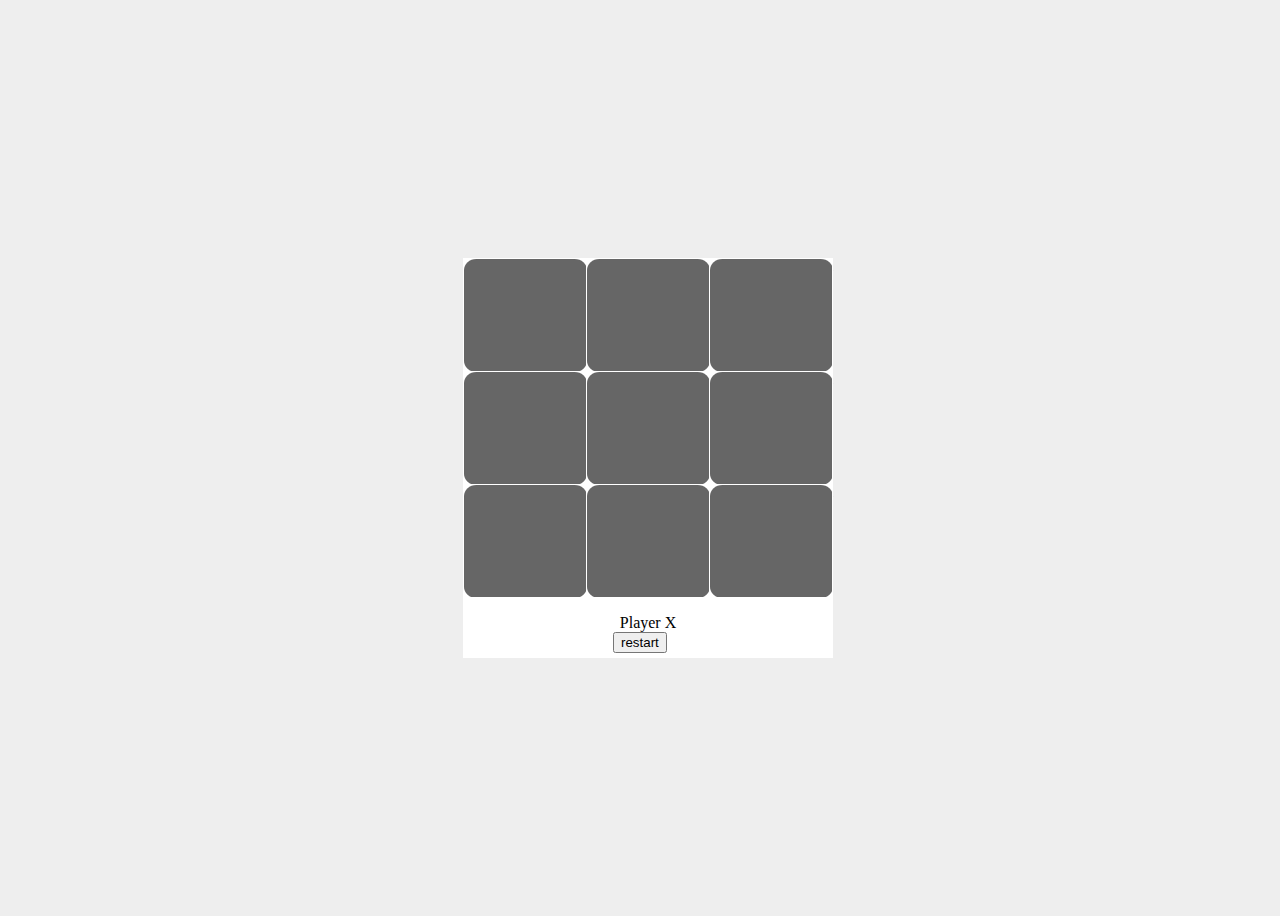
==== index.html @ 6fd86441 "Add files via upload" ====
<!--
@Authoer : Pawan_Saini
@Github : pawanmawata020
-->



<!DOCTYPE html>
<html>
  <head>
    <meta http-equiv="content-type" content="text/html; charset=UTF-8" />
    <title>Tic Tac Toe</title>
    <link rel="stylesheet" type="text/css" href="assets/char_ber_css.css" />
  </head>
  <body>
    <div class="container">
      <div id="tictactoe"></div>
      <div id="player" align="center">
        <span id="turn" align="">Player X</span>
      
      <div class="restart">
      <button onclick=startNewGame()>restart</button>
    </div>

    </div>
    </div>
    <script type="text/javascript" src="assets/char_ber_js.js"></script>
  </body>
</html>
---- assets/char_ber_css.css ----
// @Author : Pawan Kumar Saini
// @Github : pawanmawata020


* {
  box-sizing: border-box;
  padding: 0;
  margin: 0;
}

.container {
  display: flex;
  background: #fff;
  align-content: center;
  justify-content: center;
  flex-direction: column;
  min-width: 5%;
  min-height: 5%;
  /*border-radius: 3%;*/
  margin: auto;
  max-width: 100%;
  max-height: 100%;
}

table {
  border-collapse: collapse;
  margin: auto;
}

td {
  background-color: #666;
  border: 1px solid white;
  font-size: 80px;
  color: #fff;
  border-radius: 10%;
}

#player {
  padding: 1rem;
}

body {
  display: flex;
  background: #eee url('https://source.unsplash.com/1600x900/?nature') no-repeat
    center center/cover;
  height: 100vh;
  width: 100%;
  overflow: hidden;
}

.restart{
  /*padding-top: 40px;*/
  max-height: 10px;
  max-width: 20px;
  text-align: center;
  padding-right:50px; 
}
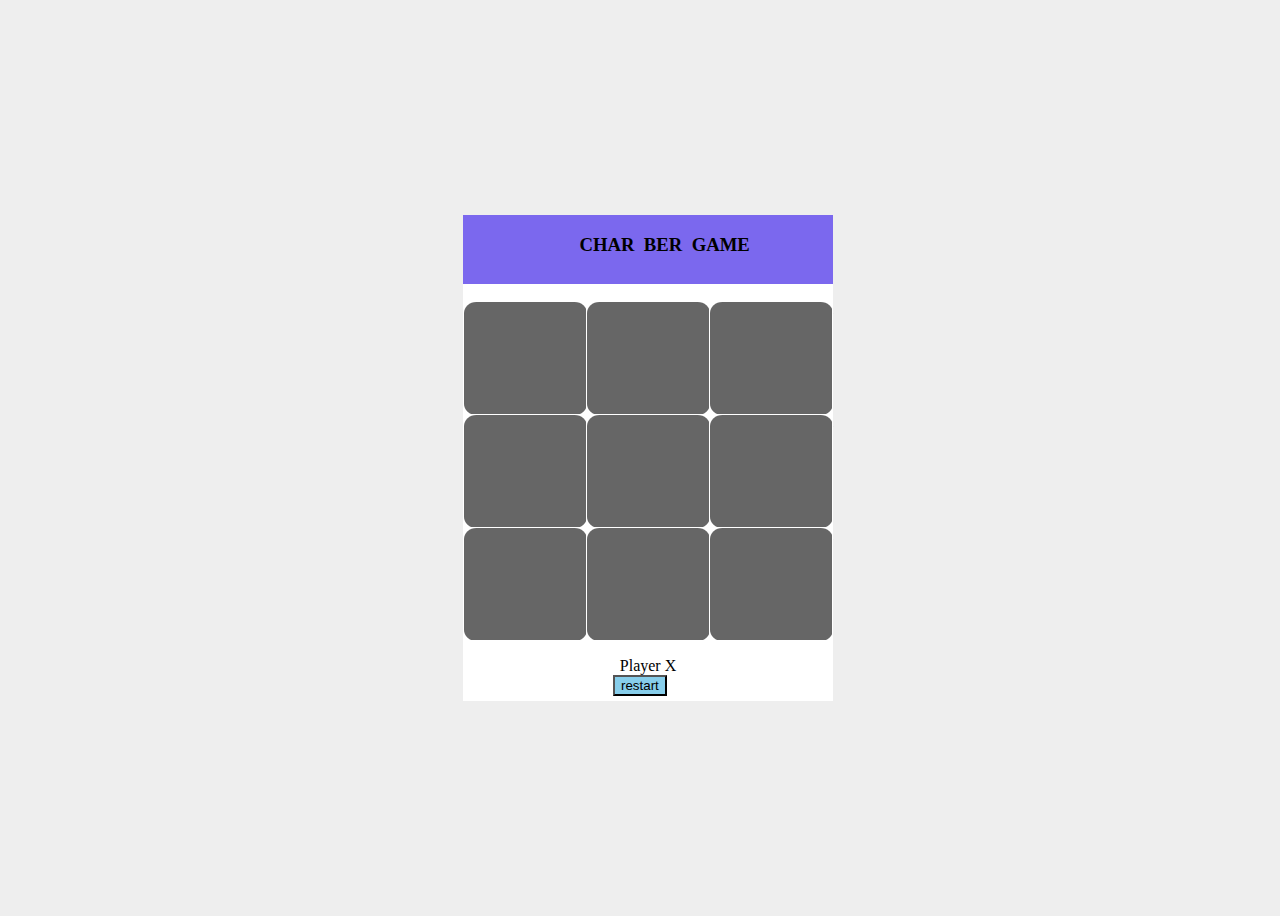
==== commit b5ba9389: "Add files via upload" ====
--- a/index.html
+++ b/index.html
@@ -10,20 +10,27 @@
 <html>
   <head>
     <meta http-equiv="content-type" content="text/html; charset=UTF-8" />
-    <title>Tic Tac Toe</title>
+    <title>CHAR BER GAME</title>
     <link rel="stylesheet" type="text/css" href="assets/char_ber_css.css" />
   </head>
   <body>
     <div class="container">
-      <div id="tictactoe"></div>
-      <div id="player" align="center">
-        <span id="turn" align="">Player X</span>
+
+	<div class="gameHeader">
+		<h3> CHAR &nbspBER &nbspGAME</h3>
+	</div>
+
+	<div class="space"> </div>
+
+      	<div id="tictactoe"></div>
+      	<div id="player" align="center">
+        	<span id="turn" align="">Player X</span>
       
-      <div class="restart">
-      <button onclick=startNewGame()>restart</button>
-    </div>
+     		<div class="restart">
+      			<button class="buttonColor" onclick=startNewGame()>restart</button>
+    		</div>
 
-    </div>
+       	</div>
     </div>
     <script type="text/javascript" src="assets/char_ber_js.js"></script>
   </body>
--- a/assets/char_ber_css.css
+++ b/assets/char_ber_css.css
@@ -9,9 +9,30 @@
   margin: 0;
 }
 
+
+.gameHeader {
+  text-align: center;
+  padding-top: 2px;
+  padding-bottom: 10px;
+  
+  padding-left: 9%;
+  background-color: #7B68EE;
+  float: right;
+}
+
+.space {
+  text-align: center;
+  padding-top: 2px;
+  padding-bottom: 15px;
+  
+  padding-left: 9%;
+  background-color: #FFFFFF;
+  float: right;
+}
+
 .container {
   display: flex;
-  background: #fff;
+  background: 	#fff;
   align-content: center;
   justify-content: center;
   flex-direction: column;
@@ -50,9 +71,21 @@
 }
 
 .restart{
-  /*padding-top: 40px;*/
+  /* padding-top: 40px;*/
   max-height: 10px;
   max-width: 20px;
   text-align: center;
-  padding-right:50px; 
+  padding-right:50px;
+}
+
+.buttonColor{
+	background-color: skyblue;
+}
+
+@media only screen and (min-width: 600px){
+  .gameHeader{
+    padding-top: 0px;
+  }
+  .container {
+  padding: 0%;}
 }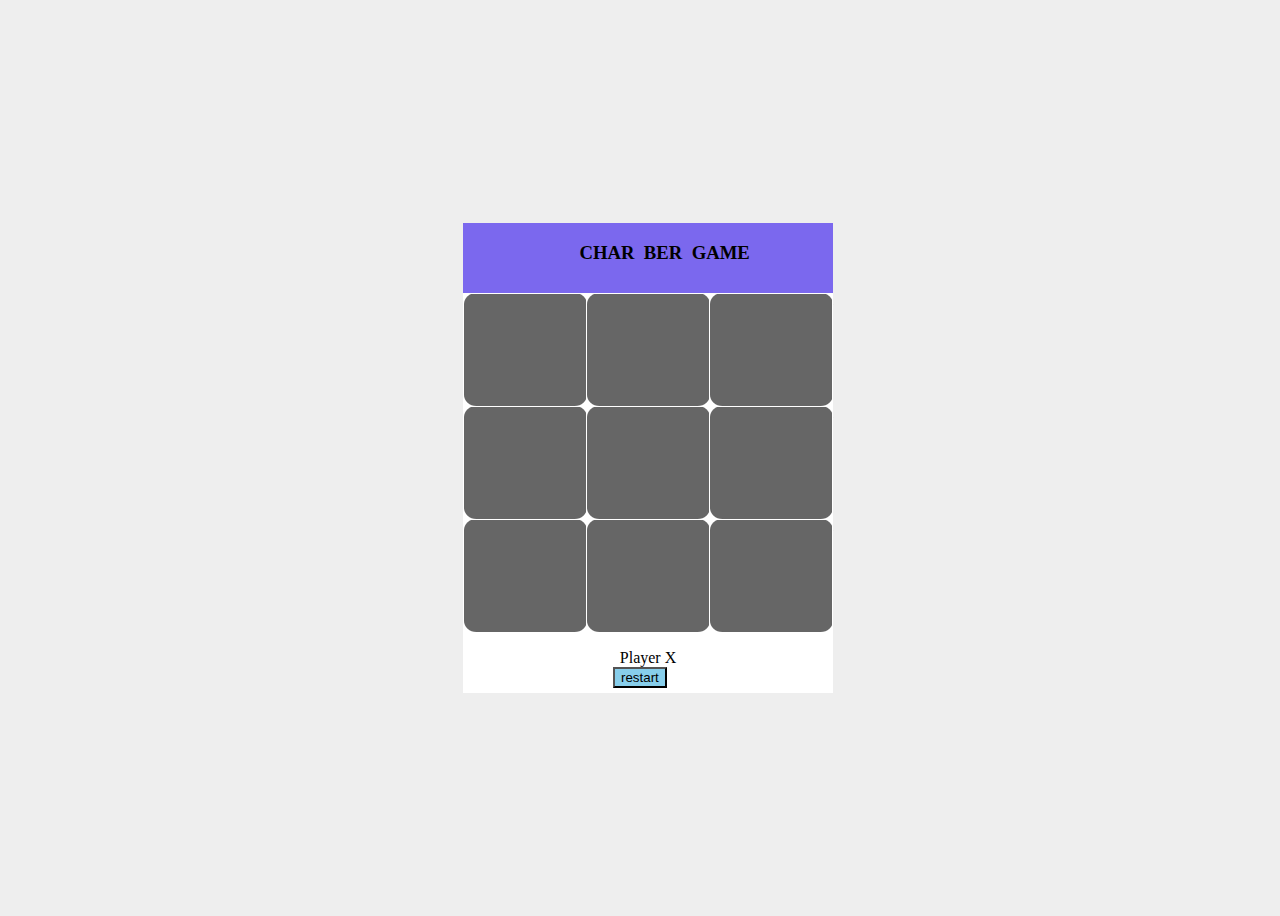
==== commit 4dee3cfd: "Add files via upload" ====
--- a/index.html
+++ b/index.html
@@ -16,11 +16,10 @@
   <body>
     <div class="container">
 
-	<div class="gameHeader">
-		<h3> CHAR &nbspBER &nbspGAME</h3>
+	<div class="Header">
+	<h3> CHAR &nbspBER &nbspGAME</h3>
 	</div>
 
-	<div class="space"> </div>
 
       	<div id="tictactoe"></div>
       	<div id="player" align="center">
--- a/assets/char_ber_css.css
+++ b/assets/char_ber_css.css
@@ -10,7 +10,7 @@
 }
 
 
-.gameHeader {
+.Header {
   text-align: center;
   padding-top: 2px;
   padding-bottom: 10px;
@@ -20,15 +20,6 @@
   float: right;
 }
 
-.space {
-  text-align: center;
-  padding-top: 2px;
-  padding-bottom: 15px;
-  
-  padding-left: 9%;
-  background-color: #FFFFFF;
-  float: right;
-}
 
 .container {
   display: flex;
@@ -83,7 +74,7 @@
 }
 
 @media only screen and (min-width: 600px){
-  .gameHeader{
+  .Header{
     padding-top: 0px;
   }
   .container {
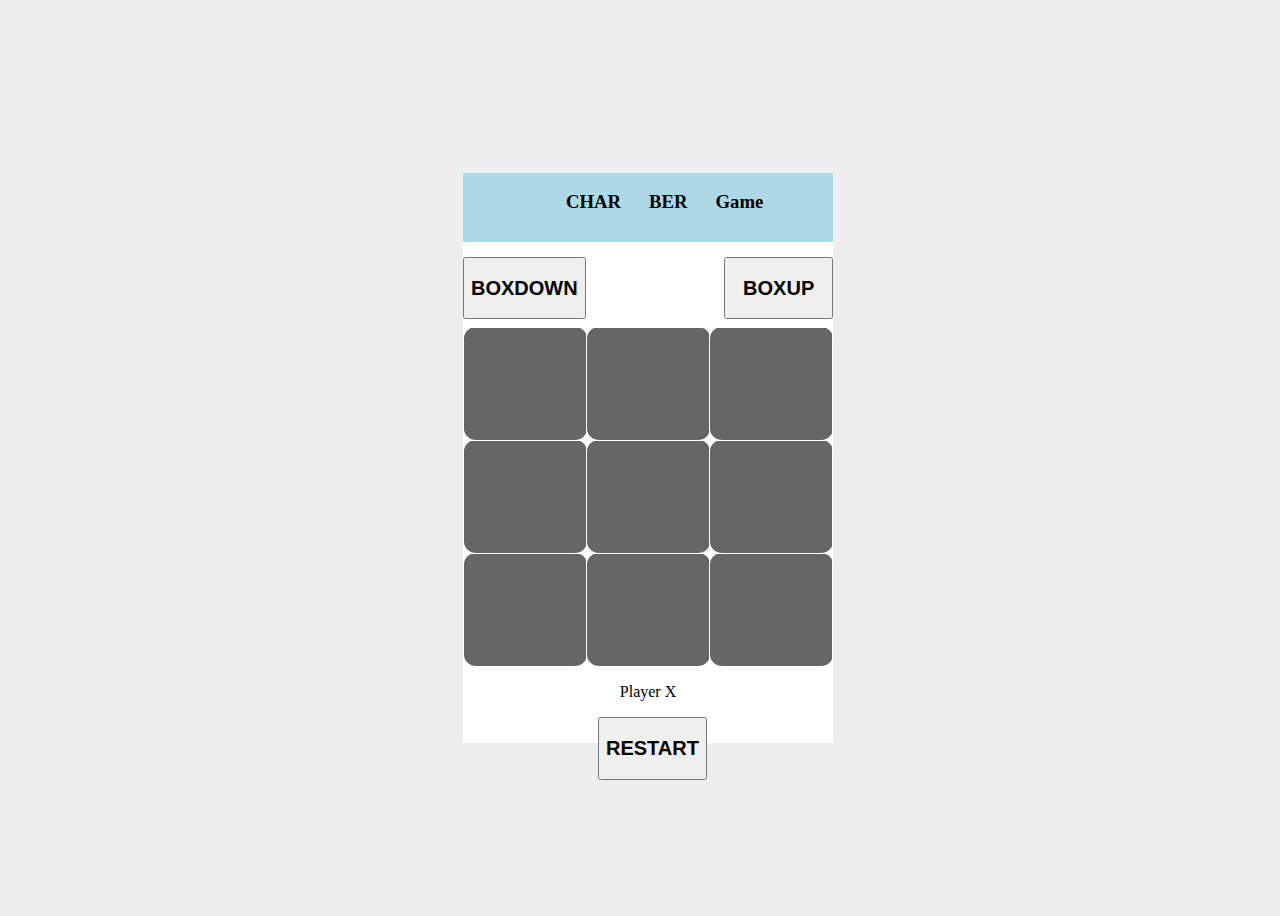
==== commit 0e840fa5: "Add files via upload" ====
--- a/index.html
+++ b/index.html
@@ -5,31 +5,54 @@
 -->
 
 
-
 <!DOCTYPE html>
 <html>
   <head>
     <meta http-equiv="content-type" content="text/html; charset=UTF-8" />
-    <title>CHAR BER GAME</title>
+    <title>CHAR BER Game</title>
     <link rel="stylesheet" type="text/css" href="assets/char_ber_css.css" />
   </head>
   <body>
+
+    
+
+
     <div class="container">
 
-	<div class="Header">
-	<h3> CHAR &nbspBER &nbspGAME</h3>
-	</div>
+
+      
+
+      
+
+      <div class="gameHeader">
+      <h3> CHAR &nbsp&nbsp&nbsp&nbsp BER &nbsp&nbsp&nbsp&nbsp Game</h3>
+    </div>
+
+<div class="change-box-panel">
+<div class="boxdown">
+      <button onclick=boxdown()><h2>BOXDOWN</h2></button>
+    </div>
+
+    <div class="boxup">
+      <button onclick=boxup()><h2>&nbsp BOXUP &nbsp   </h2></button>
+    </div>
+  </div>
 
 
-      	<div id="tictactoe"></div>
-      	<div id="player" align="center">
-        	<span id="turn" align="">Player X</span>
+
+
+      <div id="tictactoe"></div>
+      <div id="player" align="center">
+        <span id="turn" align=""><h2>Player X</h2></span>
       
-     		<div class="restart">
-      			<button class="buttonColor" onclick=startNewGame()>restart</button>
-    		</div>
+      <div class="restart">
+      <button onclick=startNewGame()><h2>  RESTART  </h2></button>
+    </div>
+    
 
-       	</div>
+
+
+    </div>
     </div>
     <script type="text/javascript" src="assets/char_ber_js.js"></script>
   </body>
--- a/assets/char_ber_css.css
+++ b/assets/char_ber_css.css
@@ -9,30 +9,31 @@
   margin: 0;
 }
 
-
-.Header {
+.gameHeader {
   text-align: center;
   padding-top: 2px;
   padding-bottom: 10px;
   
   padding-left: 9%;
-  background-color: #7B68EE;
+  background-color: lightblue;
   float: right;
 }
 
 
 .container {
+  padding: 2%;
   display: flex;
-  background: 	#fff;
+  background: #fff;
   align-content: center;
   justify-content: center;
   flex-direction: column;
-  min-width: 5%;
-  min-height: 5%;
+  min-width: 360px;
+  min-height: 360px;
   /*border-radius: 3%;*/
   margin: auto;
   max-width: 100%;
   max-height: 100%;
+
 }
 
 table {
@@ -43,13 +44,68 @@
 td {
   background-color: #666;
   border: 1px solid white;
-  font-size: 80px;
+  font-size: 35px;
   color: #fff;
   border-radius: 10%;
 }
 
 #player {
   padding: 1rem;
+}
+
+
+body {
+  display: flex;
+  /*background: #eee url('https://source.unsplash.com/1600x900/?nature') no-repeat*/
+    center center/cover;
+  height: 100%;
+  width: 100%;
+  overflow: hidden;
+}
+
+.restart{
+  /*padding-top: 40px;*/
+  font-size: 30px;
+  max-height: 10px;
+  max-width: 20px;
+  text-align: center;
+  padding-right:80px; 
+  padding-top: 5%;
+}
+
+.boxdown{
+  /*padding-top: 40px;*/
+  max-height: 90px;
+  max-width: 270px;
+  font-size: 30px;
+  /*text-align: center;*/
+  float: left;
+  /*padding-bottom: 2px;*/
+  padding-top: 15px;
+  padding-bottom: 2%;
+}
+
+
+.boxup{
+  /*padding-top: 40px;*/
+  max-height: 90px;
+  max-width: 270px;
+  font-size: 30px;
+  /*text-align: center;*/
+  float: right;
+  /*padding-bottom: 2px;*/
+  padding-top: 15px;
+  /*padding-right: 5%;*/
+  padding-bottom: 2%;
+}
+
+
+@media only screen and (min-width: 600px){
+  .gameHeader{
+    padding-top: 0px;
+  }
+  .container {
+  padding: 0%;}
 }
 
 body {
@@ -63,10 +119,12 @@
 
 .restart{
   /* padding-top: 40px;*/
+  font-size: 30px;
   max-height: 10px;
   max-width: 20px;
   text-align: center;
-  padding-right:50px;
+  padding-right:80px; 
+  padding-top: 5%;
 }
 
 .buttonColor{
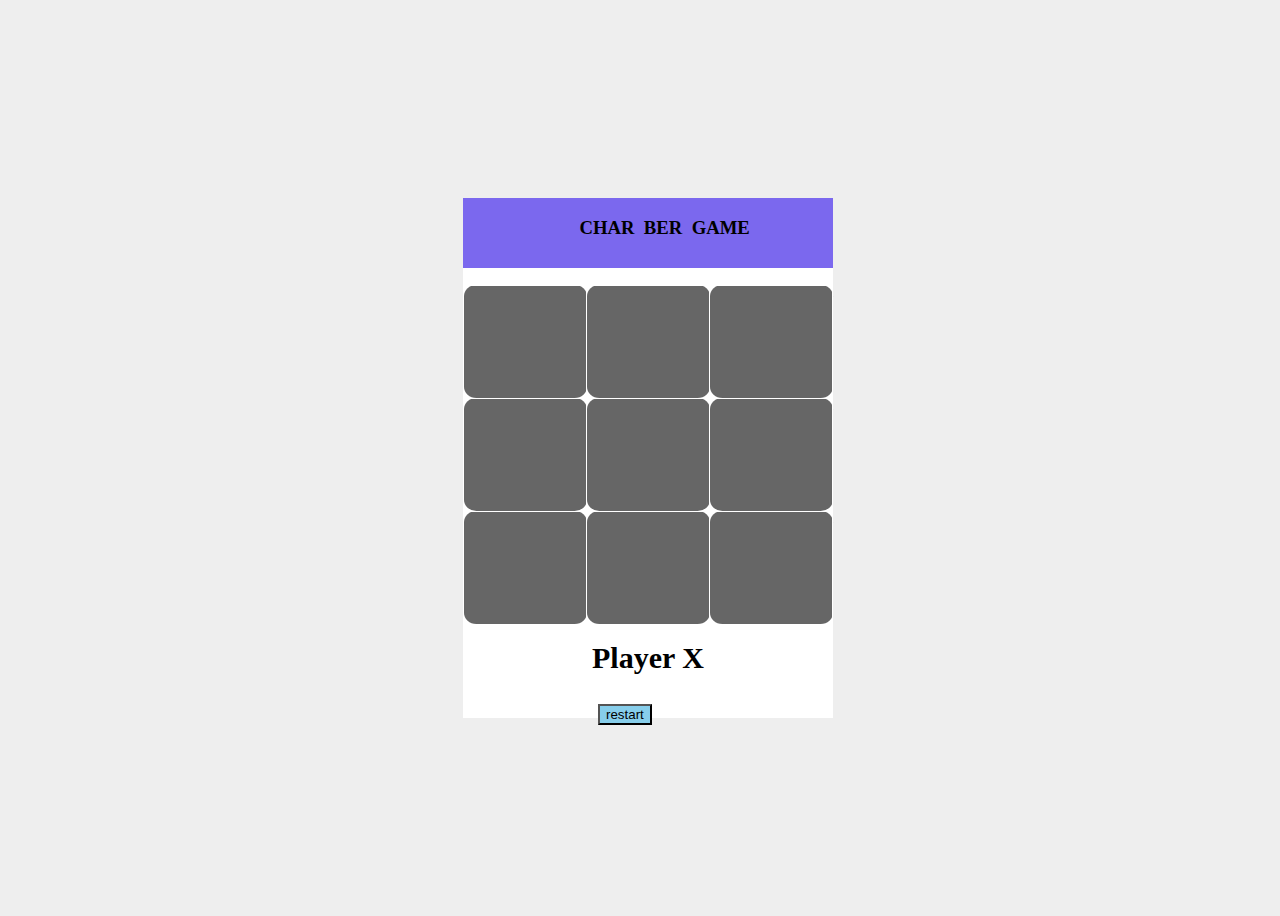
==== commit ace0ecc3: "Add files via upload" ====
--- a/index.html
+++ b/index.html
@@ -5,54 +5,32 @@
 -->
 
 
+
 <!DOCTYPE html>
 <html>
   <head>
     <meta http-equiv="content-type" content="text/html; charset=UTF-8" />
-    <title>CHAR BER Game</title>
+    <title>CHAR BER GAME</title>
     <link rel="stylesheet" type="text/css" href="assets/char_ber_css.css" />
   </head>
   <body>
-
-    
-
-
     <div class="container">
 
+	<div class="Header">
+	<h3> CHAR &nbspBER &nbspGAME</h3>
+	</div>
+	
+	<div class="space"></div>
 
+      	<div id="tictactoe"></div>
+      	<div id="player" align="center">
+        	<span id="turn" align="">Player X</span>
       
+     		<div class="restart">
+      			<button class="buttonColor" onclick=startNewGame()>restart</button>
+    		</div>
 
-      
-
-      <div class="gameHeader">
-      <h3> CHAR &nbsp&nbsp&nbsp&nbsp BER &nbsp&nbsp&nbsp&nbsp Game</h3>
-    </div>
-
-<div class="change-box-panel">
-<div class="boxdown">
-      <button onclick=boxdown()><h2>BOXDOWN</h2></button>
-    </div>
-
-    <div class="boxup">
-      <button onclick=boxup()><h2>&nbsp BOXUP &nbsp   </h2></button>
-    </div>
-  </div>
-
-
-
-
-      <div id="tictactoe"></div>
-      <div id="player" align="center">
-        <span id="turn" align=""><h2>Player X</h2></span>
-      
-      <div class="restart">
-      <button onclick=startNewGame()><h2>  RESTART  </h2></button>
-    </div>
-    
-
-
-
-    </div>
+       	</div>
     </div>
     <script type="text/javascript" src="assets/char_ber_js.js"></script>
   </body>
--- a/assets/char_ber_css.css
+++ b/assets/char_ber_css.css
@@ -9,16 +9,26 @@
   margin: 0;
 }
 
-.gameHeader {
+
+.Header {
   text-align: center;
   padding-top: 2px;
   padding-bottom: 10px;
   
   padding-left: 9%;
-  background-color: lightblue;
+  background-color: #7B68EE;
   float: right;
 }
 
+.space {
+  text-align: center;
+  padding-top: 2px;
+  padding-bottom: 15px;
+  
+  padding-left: 20%;
+  background-color: #fff;
+  float: right;
+}
 
 .container {
   padding: 2%;
@@ -33,7 +43,6 @@
   margin: auto;
   max-width: 100%;
   max-height: 100%;
-
 }
 
 table {
@@ -53,59 +62,9 @@
   padding: 1rem;
 }
 
-
-body {
-  display: flex;
-  /*background: #eee url('https://source.unsplash.com/1600x900/?nature') no-repeat*/
-    center center/cover;
-  height: 100%;
-  width: 100%;
-  overflow: hidden;
-}
-
-.restart{
-  /*padding-top: 40px;*/
+#turn{
   font-size: 30px;
-  max-height: 10px;
-  max-width: 20px;
-  text-align: center;
-  padding-right:80px; 
-  padding-top: 5%;
-}
-
-.boxdown{
-  /*padding-top: 40px;*/
-  max-height: 90px;
-  max-width: 270px;
-  font-size: 30px;
-  /*text-align: center;*/
-  float: left;
-  /*padding-bottom: 2px;*/
-  padding-top: 15px;
-  padding-bottom: 2%;
-}
-
-
-.boxup{
-  /*padding-top: 40px;*/
-  max-height: 90px;
-  max-width: 270px;
-  font-size: 30px;
-  /*text-align: center;*/
-  float: right;
-  /*padding-bottom: 2px;*/
-  padding-top: 15px;
-  /*padding-right: 5%;*/
-  padding-bottom: 2%;
-}
-
-
-@media only screen and (min-width: 600px){
-  .gameHeader{
-    padding-top: 0px;
-  }
-  .container {
-  padding: 0%;}
+  font-weight: bold;
 }
 
 body {
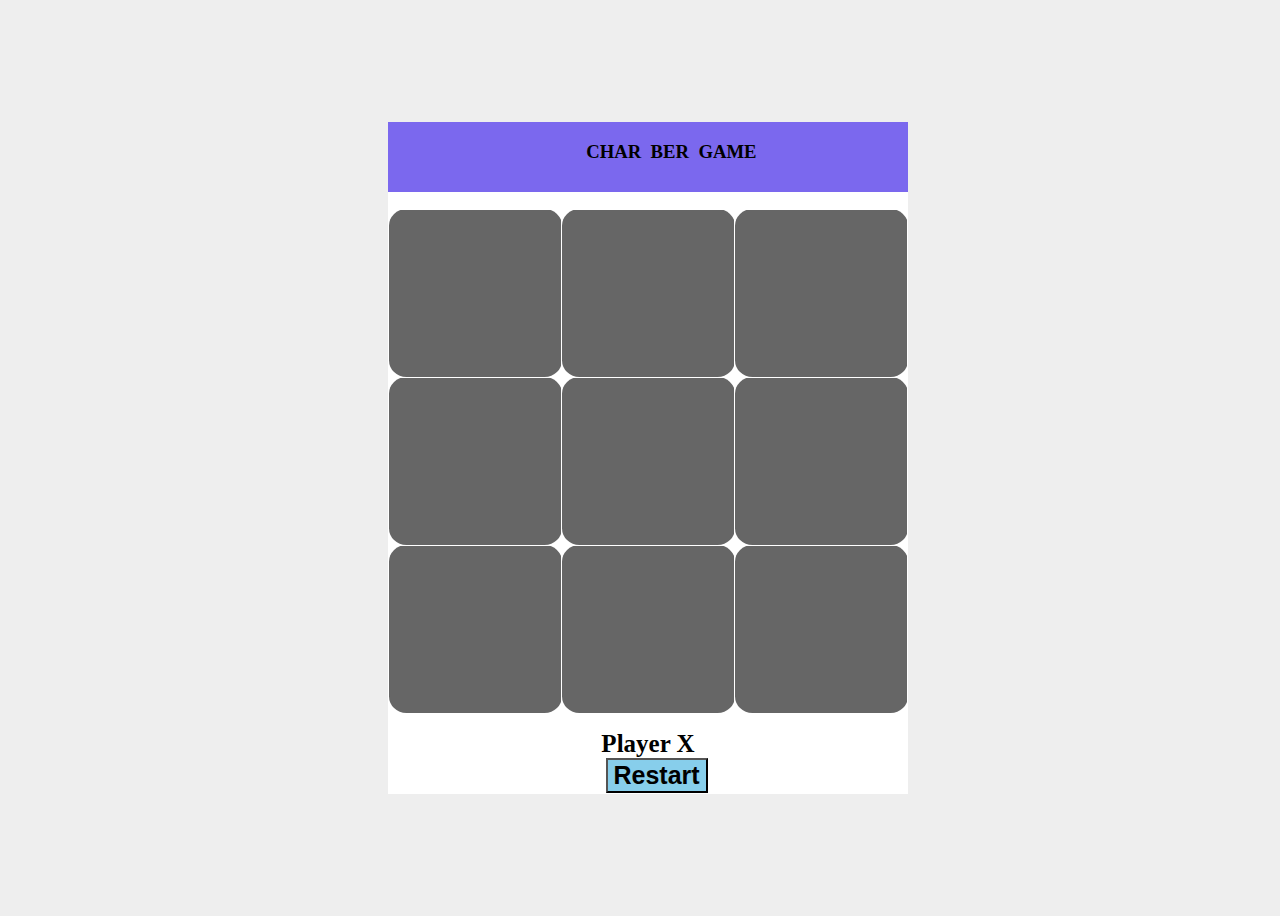
==== commit 84ad59f5: "Add files via upload" ====
--- a/index.html
+++ b/index.html
@@ -27,7 +27,7 @@
         	<span id="turn" align="">Player X</span>
       
      		<div class="restart">
-      			<button class="buttonColor" onclick=startNewGame()>restart</button>
+      			<button class="buttonColor" onclick=startNewGame()>Restart</button>
     		</div>
 
        	</div>
--- a/assets/char_ber_css.css
+++ b/assets/char_ber_css.css
@@ -37,8 +37,8 @@
   align-content: center;
   justify-content: center;
   flex-direction: column;
-  min-width: 360px;
-  min-height: 360px;
+  min-width: 510px;
+  min-height: 510px;
   /*border-radius: 3%;*/
   margin: auto;
   max-width: 100%;
@@ -53,7 +53,7 @@
 td {
   background-color: #666;
   border: 1px solid white;
-  font-size: 35px;
+  font-size: 60px;
   color: #fff;
   border-radius: 10%;
 }
@@ -63,7 +63,7 @@
 }
 
 #turn{
-  font-size: 30px;
+  font-size: 25px;
   font-weight: bold;
 }
 
@@ -78,16 +78,18 @@
 
 .restart{
   /* padding-top: 40px;*/
-  font-size: 30px;
-  max-height: 10px;
-  max-width: 20px;
+  font-size: 15px;
+  font-weight: bold;
+  max-height: 20px;
+  max-width: 35px;
   text-align: center;
-  padding-right:80px; 
-  padding-top: 5%;
+  padding-right:50px; 
 }
 
 .buttonColor{
 	background-color: skyblue;
+ 	font-size: 25px;
+  	font-weight: bold;
 }
 
 @media only screen and (min-width: 600px){
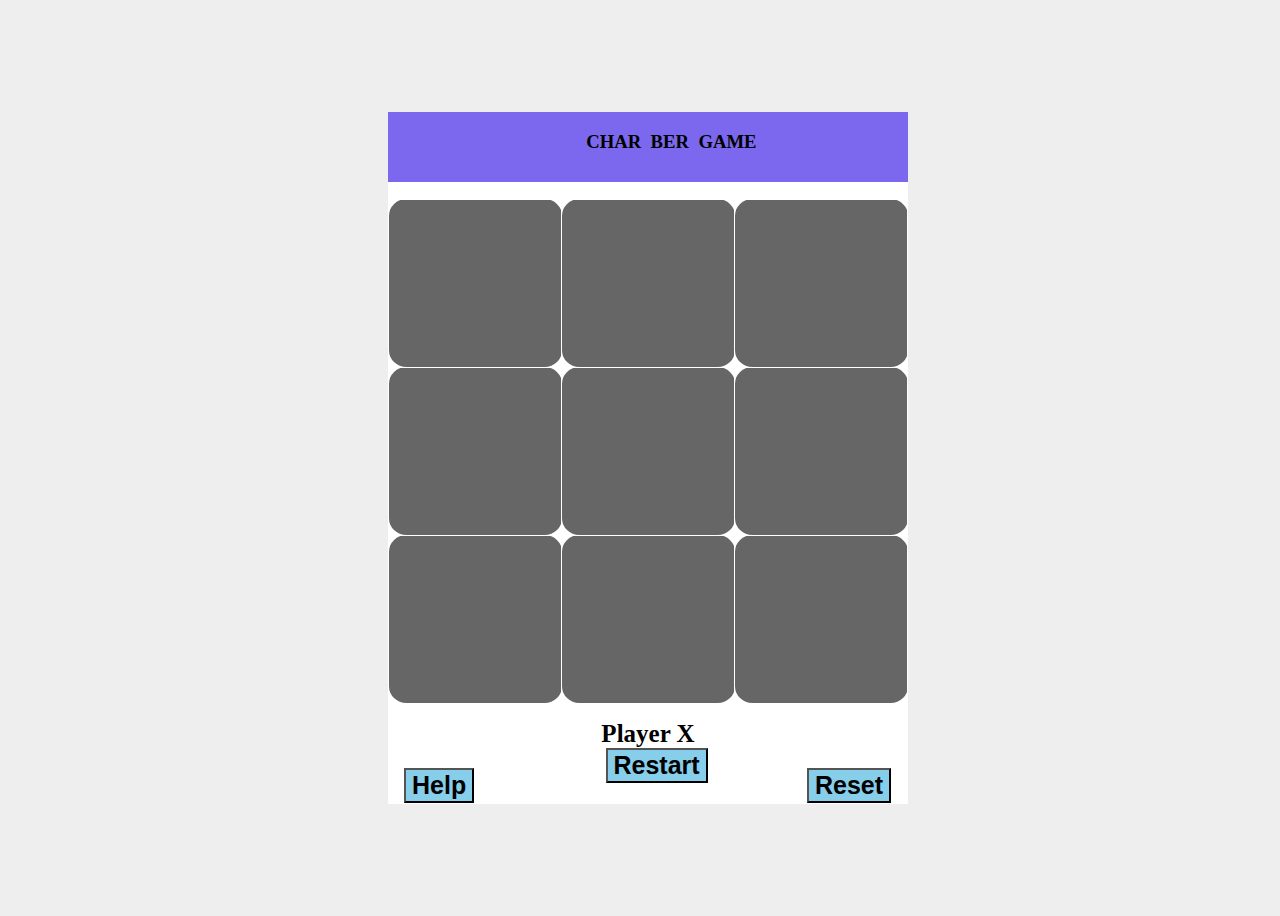
==== commit b44359a5: "Add files via upload" ====
--- a/index.html
+++ b/index.html
@@ -14,6 +14,9 @@
     <link rel="stylesheet" type="text/css" href="assets/char_ber_css.css" />
   </head>
   <body>
+
+    
+
     <div class="container">
 
 	<div class="Header">
@@ -30,8 +33,18 @@
       			<button class="buttonColor" onclick=startNewGame()>Restart</button>
     		</div>
 
+		<div class="help">
+      			<button class="buttonColor" onclick="document.location = 'https://pawansaini020.github.io/Game_help/'">Help</button>
+    		</div>
+
+		<div class="reset">
+      			<button class="buttonColor" onclick=startNewGame()>Reset</button>
+    		</div> 
+
        	</div>
-    </div>
+    </div>  
+
+
     <script type="text/javascript" src="assets/char_ber_js.js"></script>
   </body>
 </html>
--- a/assets/char_ber_css.css
+++ b/assets/char_ber_css.css
@@ -45,6 +45,7 @@
   max-height: 100%;
 }
 
+
 table {
   border-collapse: collapse;
   margin: auto;
@@ -82,7 +83,30 @@
   font-weight: bold;
   max-height: 20px;
   max-width: 35px;
-  text-align: center;
+  /*text-align: center;*/
+  /*float: right;*/
+  padding-right:50px; 
+}
+
+.help{
+  /*padding-top: 40px;*/
+  font-size: 15px;
+  font-weight: bold;
+  max-height: 20px;
+  max-width: 35px;
+  /*text-align: center;*/
+  float: left;
+  padding-right:50px; 
+}
+
+.reset{
+  /*padding-top: 40px;*/
+  font-size: 15px;
+  font-weight: bold;
+  max-height: 20px;
+  max-width: 35px;
+  /*text-align: center;*/
+  float: right;
   padding-right:50px; 
 }
 
